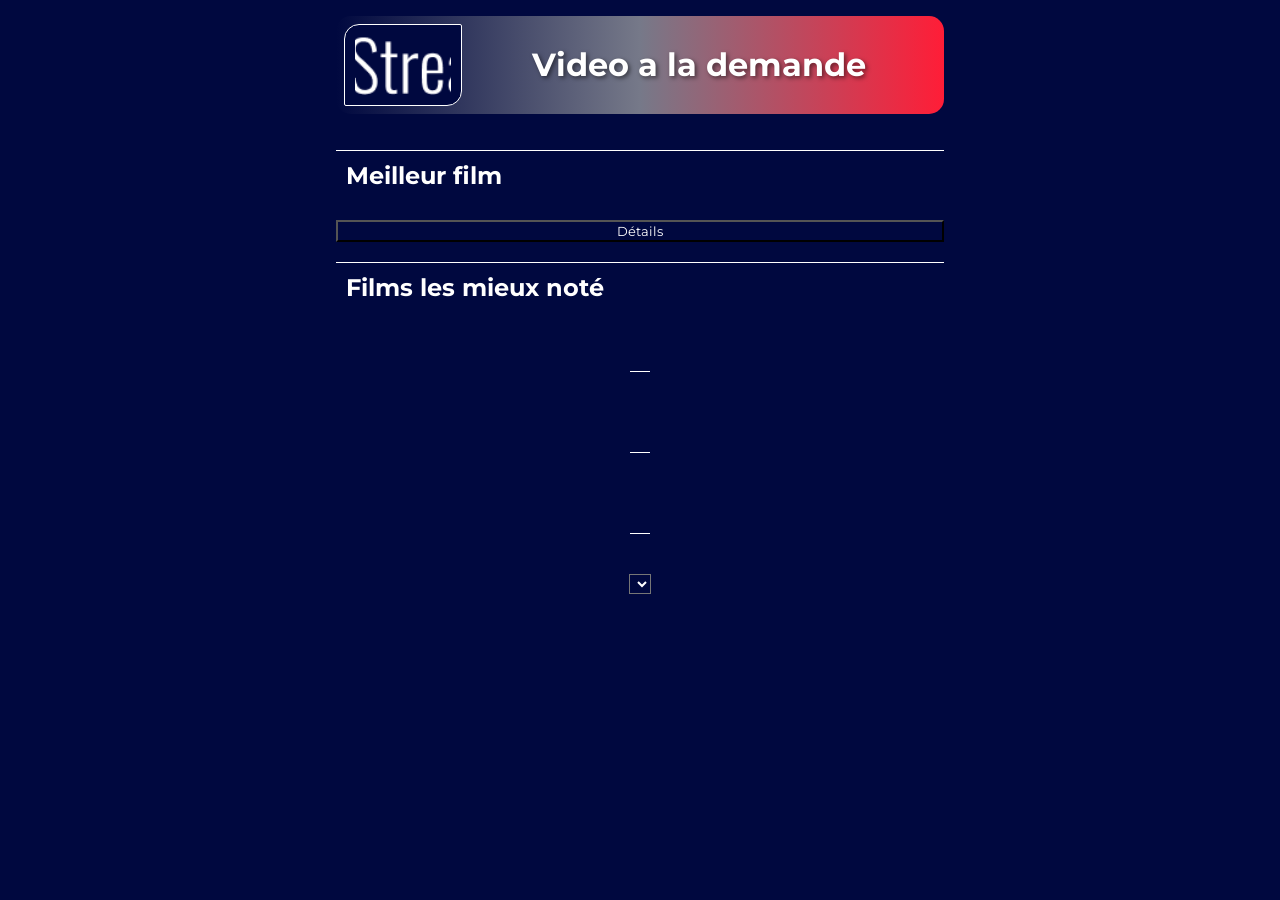
==== app/templates/home.html @ 07576e5f "08_10_2024_2:40 - Factorisation" ====
<!DOCTYPE html>
<html lang="en">

<head>
    <meta charset="UTF-8">
    <meta name="viewport" content="width=device-width, initial-scale=1.0">
    <title>JusteStreamIt</title>
    <link rel="stylesheet" type="text/css" href="../styles/style.css">
    <script type="module" src="../js/main.js"></script>

</head>

<body>
    <div class="container">
        <header>
            <img src="../imgs/image.png" alt="LOGO">
            <h1>Video a la demande</h1>
        </header>
        <main>
            <section class="column-best-movie-card">
                <h2>Meilleur film</h2>
                <div class="raw-best-movie-card">
                    <div class="raw-column-best-movie-card">
                    </div>
                </div>
                <button class="btn-details">Détails</button>
            </section>

            <section class="column-top-rated-movies-list">
                <h2>Films les mieux noté</h2>
                    <div class="raw-top-rated-movies-list"></div>
            </section>

            <section class="column-category">
                <h2 id="category-title"></h2>
                <div class="column-raw-list-movies-category1"></div>
            </section>

            <section class="column-category">
                <h2 id="category-title-2"></h2>
                <div class="column-raw-list-movies-category2"></div>
            </section>

            <section class="column-category">
                <h2 id="category-title-3"></h2>
                <div class="column-raw-list-movies-category3"></div>
                <select id="category-select"></select>
            </section>
        </main>
    </div>
</body>

</html>
---- app/styles/style.css ----
/* ##################################################### */
/*                        Home.html
/* ##################################################### */
@import url('https://fonts.googleapis.com/css2?family=Montserrat&display=swap');

* {
    background-color: #00083f;
    box-sizing: border-box;
    font-family: 'Montserrat', sans-serif;
    color: white;
}
/* ########################## body ########################## */
body {
    width: 50%;
    margin: 0 auto;
}

/* ########################## container ########################## */
.container {
	padding: 16px;
}
/* ########################## header ########################## */
header {
	display: flex;
	flex-direction: row;
	margin-bottom: 16px;
	padding: 8px;
	background: linear-gradient(to right, #00083f, #767989, #ff1d37);
    border-radius: 15px;
	color: white;
}
header img {
    width: 20%;
    border: 1px solid;
    padding: 10px;
    border-radius: 15px 2px;
    object-fit: cover;    
}
header h1 {
    text-shadow: 2px 2px 4px rgba(0, 0, 0, 0.5);
    text-align: center;
    display: flex;
    align-items: center;
    justify-content: center;
    width: 100%;
    background: none;
  }
/* ########################## main ########################## */
main {
    display: flex;
    flex-direction: column;
}
/* ########################## section ########################## */
section {
    margin-bottom: 20px;
}
section h2 {
    color: white;
    border-top: 1px solid white;
    padding: 10px;
}

/* ########################## best-movie-card ########################## */
.column-best-movie-card {
    display: flex;
    flex-direction: column;
    width: 100%;
    margin: 0 auto;
  }
  
    .raw-best-movie-card {
        display: flex;
        flex-direction: row;
        margin: 0 auto;
        width: 100%;
        align-items: center;
        }
    .raw-best-movie-card img {
        width: 25%;
        padding: 20px;
        background: none;
        border-radius: 25px;

        order: 1           
        }
        .raw-column-best-movie-card {
            display: flex;
            flex-direction: column;
            order: 2
        }
        .raw-column-best-movie-card h3 {
            font-style: italic;
            text-decoration: underline;
            text-underline-offset: 7px;
        }
        .raw-column-best-movie-card p {
            width: 50%;
        }

        .raw-column-best-movie-card button {
            width: 25%;
            height: 32px;
            border-radius: 5px;
            background: linear-gradient(to right, #00083f, #767989);
            color: white;
            border: none;
            cursor: pointer;
            transition: all 0.3s ease-in-out;
            box-shadow: 0 4px 6px rgba(0, 0, 0, 0.1);
        }
        .raw-column-best-movie-card button:hover {
            transform: scale(1.05);
            box-shadow: 0 8px 12px rgba(0, 0, 0, 0.2);
        }
/* ########################## top-rated-movies-list ########################## */        
.column-top-rated-movies-list {
    display: flex;
    flex-direction: column;
    width: 100%;
    }
    .raw-top-rated-movies-list {
        display: flex;
        flex-direction: row;
        flex-wrap: wrap;
        align-items: center;
        margin: 0 auto;
        width: 100%;
    }
        .details-item {
            display: flex;
            flex-direction: column;
            width: 33%;
            align-items: center;
        }
        .details-item h3 {
            width: 100%;
            font-style: italic;
            text-decoration: underline;
            text-underline-offset: 7px;
            text-align: center;
        }
        .details-item img {
            width: 60%;
        }
        .details-item button {
            width: 33%;
            height: 32px;
            margin-top: 10px;
            border-radius: 5px;
            background: linear-gradient(to right, #00083f, #767989);
            color: white;
            border: none;
            cursor: pointer;
            transition: all 0.1s ease-in-out;
            box-shadow: 0 4px 6px rgba(0, 0, 0, 0.1);
        }
        .details-item button:hover {
            transform: scale(1.15);
            box-shadow: 0 8px 12px rgba(0, 0, 0, 0.2);
        }
    
/* ########################## category ########################## */
.column-category {
    display: flex;
    flex-direction: column;
    align-items: center;
}

.column-raw-list-movies-category1 {
    display: flex;
    flex-direction: row;
    flex-wrap: wrap;
    width: 60%;
}

.column-raw-list-movies-category2 {
    display: flex;
    flex-direction: row;
    flex-wrap: wrap;
    width: 60%;
}

.column-raw-list-movies-category3 {
    display: flex;
    flex-direction: row;
    flex-wrap: wrap;
    width: 60%;
}
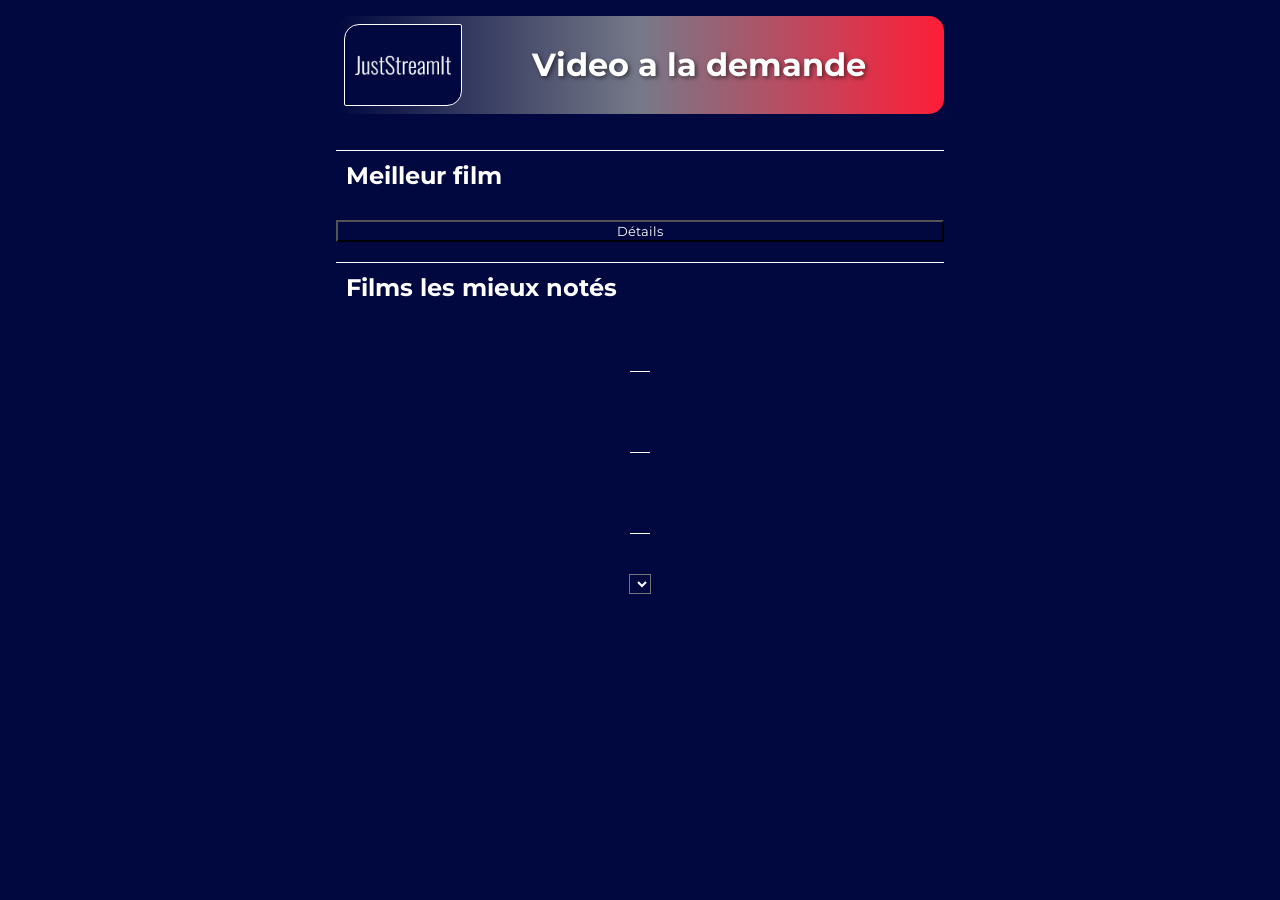
==== commit 8fbdd2f7: "10_10_2024_15:30 - CAT3_OK + COM" ====
--- a/app/templates/home.html
+++ b/app/templates/home.html
@@ -5,7 +5,7 @@
     <meta charset="UTF-8">
     <meta name="viewport" content="width=device-width, initial-scale=1.0">
     <title>JusteStreamIt</title>
-    <link rel="stylesheet" type="text/css" href="../styles/style.css">
+    <link rel="stylesheet" type="text/css" href="../css/style.css">
     <script type="module" src="../js/main.js"></script>
 
 </head>
@@ -13,7 +13,7 @@
 <body>
     <div class="container">
         <header>
-            <img src="../imgs/image.png" alt="LOGO">
+            <img src="../images/logo.png" alt="LOGO">
             <h1>Video a la demande</h1>
         </header>
         <main>
@@ -27,7 +27,7 @@
             </section>
 
             <section class="column-top-rated-movies-list">
-                <h2>Films les mieux noté</h2>
+                <h2>Films les mieux notés</h2>
                     <div class="raw-top-rated-movies-list"></div>
             </section>
 
--- a/app/css/style.css
+++ b/app/css/style.css
@@ -0,0 +1,194 @@
+/* ################################################################################################################# */
+/* ################################################## STYLE.CSS #################################################### */
+/* ################################################################################################################# */
+
+@import url('https://fonts.googleapis.com/css2?family=Montserrat&display=swap');
+
+* {
+    background-color: #00083f;
+    box-sizing: border-box;
+    font-family: 'Montserrat', sans-serif;
+    color: white;
+}
+
+/* BODY ############################################################################################################ */
+body {
+    width: 50%;
+    margin: 0 auto;
+}
+
+/* CONTAINER ####################################################################################################### */
+.container {
+	padding: 16px;
+}
+
+/* HEADER ########################################################################################################## */
+header {
+	display: flex;
+	flex-direction: row;
+	margin-bottom: 16px;
+	padding: 8px;
+	background: linear-gradient(to right, #00083f, #767989, #ff1d37);
+    border-radius: 15px;
+	color: white;
+}
+header img {
+    width: 20%;
+    border: 1px solid;
+    padding: 10px;
+    border-radius: 15px 2px;
+    object-fit: contain;    
+}
+header h1 {
+    text-shadow: 2px 2px 4px rgba(0, 0, 0, 0.5);
+    text-align: center;
+    display: flex;
+    align-items: center;
+    justify-content: center;
+    width: 100%;
+    background: none;
+  }
+
+/* MAIN ############################################################################################################ */
+main {
+    display: flex;
+    flex-direction: column;
+}
+
+/* SECTION ######################################################################################################### */
+section {
+    margin-bottom: 20px;
+}
+section h2 {
+    color: white;
+    border-top: 1px solid white;
+    padding: 10px;
+}
+
+/* MEILLEUR FILM ################################################################################################### */
+.column-best-movie-card {
+    display: flex;
+    flex-direction: column;
+    width: 100%;
+    margin: 0 auto;
+  }
+  
+    .raw-best-movie-card {
+        display: flex;
+        flex-direction: row;
+        margin: 0 auto;
+        width: 100%;
+        align-items: center;
+        }
+    .raw-best-movie-card img {
+        width: 25%;
+        padding: 20px;
+        background: none;
+        border-radius: 25px;
+
+        order: 1           
+        }
+        .raw-column-best-movie-card {
+            display: flex;
+            flex-direction: column;
+            order: 2
+        }
+        .raw-column-best-movie-card h3 {
+            font-style: italic;
+            text-decoration: underline;
+            text-underline-offset: 7px;
+        }
+        .raw-column-best-movie-card p {
+            width: 50%;
+        }
+
+        .raw-column-best-movie-card button {
+            width: 25%;
+            height: 32px;
+            border-radius: 5px;
+            background: linear-gradient(to right, #00083f, #767989);
+            color: white;
+            border: none;
+            cursor: pointer;
+            transition: all 0.3s ease-in-out;
+            box-shadow: 0 4px 6px rgba(0, 0, 0, 0.1);
+        }
+        .raw-column-best-movie-card button:hover {
+            transform: scale(1.05);
+            box-shadow: 0 8px 12px rgba(0, 0, 0, 0.2);
+        }
+
+/* MEILLEURS FILMS ################################################################################################### */      
+.column-top-rated-movies-list {
+    display: flex;
+    flex-direction: column;
+    width: 100%;
+    }
+    .raw-top-rated-movies-list {
+        display: flex;
+        flex-direction: row;
+        flex-wrap: wrap;
+        align-items: center;
+        margin: 0 auto;
+        width: 100%;
+    }
+        .details-item {
+            display: flex;
+            flex-direction: column;
+            width: 33%;
+            align-items: center;
+        }
+        .details-item h3 {
+            width: 100%;
+            font-style: italic;
+            text-decoration: underline;
+            text-underline-offset: 7px;
+            text-align: center;
+        }
+        .details-item img {
+            width: 60%;
+        }
+        .details-item button {
+            width: 33%;
+            height: 32px;
+            margin-top: 10px;
+            border-radius: 5px;
+            background: linear-gradient(to right, #00083f, #767989);
+            color: white;
+            border: none;
+            cursor: pointer;
+            transition: all 0.1s ease-in-out;
+            box-shadow: 0 4px 6px rgba(0, 0, 0, 0.1);
+        }
+        .details-item button:hover {
+            transform: scale(1.15);
+            box-shadow: 0 8px 12px rgba(0, 0, 0, 0.2);
+        }
+    
+/* CATEGORIES ###################################################################################################### */
+.column-category {
+    display: flex;
+    flex-direction: column;
+    align-items: center;
+}
+
+.column-raw-list-movies-category1 {
+    display: flex;
+    flex-direction: row;
+    flex-wrap: wrap;
+    width: 60%;
+}
+
+.column-raw-list-movies-category2 {
+    display: flex;
+    flex-direction: row;
+    flex-wrap: wrap;
+    width: 60%;
+}
+
+.column-raw-list-movies-category3 {
+    display: flex;
+    flex-direction: row;
+    flex-wrap: wrap;
+    width: 60%;
+}
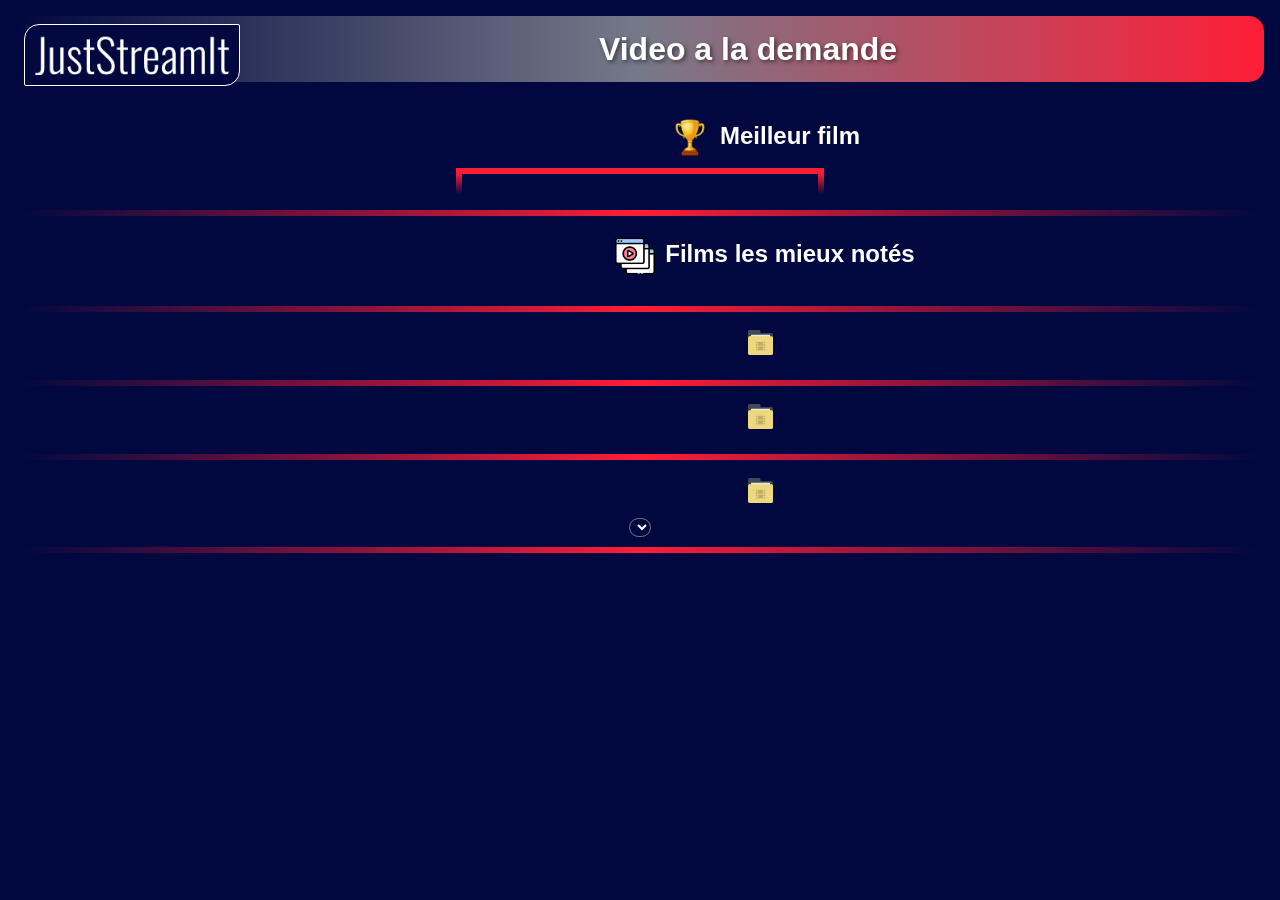
==== commit 3838165b: "16_10_2024_17:00 - NewRepo" ====
--- a/app/templates/home.html
+++ b/app/templates/home.html
@@ -1,53 +1,57 @@
 <!DOCTYPE html>
-<html lang="en">
+<html lang="fr">
 
 <head>
     <meta charset="UTF-8">
     <meta name="viewport" content="width=device-width, initial-scale=1.0">
     <title>JusteStreamIt</title>
-    <link rel="stylesheet" type="text/css" href="../css/style.css">
-    <script type="module" src="../js/main.js"></script>
-
+    <link rel="stylesheet" type="text/css" href="../css/small.css">
+    <link rel="stylesheet" type="text/css" href="../css/medium.css">
+    <link rel="stylesheet" type="text/css" href="../css/large.css">
 </head>
 
 <body>
     <div class="container">
         <header>
-            <img src="../images/logo.png" alt="LOGO">
+            <a href="http://127.0.0.1:5500/app/templates/home.html"><img src="../images/logo.png" alt="LOGO"></a>
             <h1>Video a la demande</h1>
         </header>
         <main>
-            <section class="column-best-movie-card">
+            <section class="best-movie">
                 <h2>Meilleur film</h2>
-                <div class="raw-best-movie-card">
-                    <div class="raw-column-best-movie-card">
-                    </div>
+                <div class="best-movie__card">
+                    <div class="best-movie__details"></div>
                 </div>
-                <button class="btn-details">Détails</button>
             </section>
 
-            <section class="column-top-rated-movies-list">
+            <section class="best-movies">
                 <h2>Films les mieux notés</h2>
-                    <div class="raw-top-rated-movies-list"></div>
+                    <div class="best-movies__cards"></div>
+                    <button class="btn-show-more" id="showMoreBtn">Voir plus</button>
             </section>
 
-            <section class="column-category">
-                <h2 id="category-title"></h2>
-                <div class="column-raw-list-movies-category1"></div>
+            <section class="category">
+                <h2 id="category1__title"></h2>
+                <div class="category1__cards"></div>
+                <button class="btn-show-more" id="showMoreBtn2">Voir plus</button>
             </section>
 
-            <section class="column-category">
-                <h2 id="category-title-2"></h2>
-                <div class="column-raw-list-movies-category2"></div>
+            <section class="category">
+                <h2 id="category2__title"></h2>
+                <div class="category2__cards"></div>
+                <button class="btn-show-more" id="showMoreBtn3">Voir plus</button>
             </section>
 
-            <section class="column-category">
-                <h2 id="category-title-3"></h2>
-                <div class="column-raw-list-movies-category3"></div>
+            <section class="category">
+                <h2 id="category3__title"></h2>
+                <div class="category3__cards"></div>
+                <button class="btn-show-more" id="showMoreBtn4">Voir plus</button>
                 <select id="category-select"></select>
+
             </section>
         </main>
     </div>
+    <script type="module" src="../js/main.js"></script>
 </body>
 
 </html>
--- a/app/css/small.css
+++ b/app/css/small.css
@@ -0,0 +1,371 @@
+/* ################################################################################################################# */
+/* ################################################## SMALL.CSS #################################################### */
+/* ################################################################################################################# */
+
+/* MOBIL-FIRST */
+* {
+    background-color: #00083f;
+    box-sizing: border-box;
+    font-family: 'Montserrat', sans-serif;
+    color: white;
+    margin: 0;
+    padding: 0;
+}
+
+/* BODY ############################################################################################################ */
+body {
+    width: 100%;
+    margin: 0 auto;
+}
+
+/* CONTAINER ####################################################################################################### */
+.container {
+    padding: 16px;
+}
+
+/* HEADER ########################################################################################################## */
+header {
+    display: flex;
+    flex-direction: row;
+    margin-bottom: 16px;
+    padding: 8px;
+    background: linear-gradient(to right, #00083f, #767989, #ff1d37);
+    border-radius: 15px;
+    color: white;
+}
+header a {
+    background: None;
+    max-height: 50px;
+}
+
+header img {
+    width: 100%;
+    border: 1px solid;
+    padding: 10px;
+    border-radius: 15px 2px;
+    object-fit: contain;    
+}
+
+header h1 {
+    text-shadow: 2px 2px 4px rgba(0, 0, 0, 0.5);
+    text-align: center;
+    display: flex;
+    align-items: center;
+    justify-content: center;
+    width: 100%;
+    background: none;
+}
+
+/* MAIN ############################################################################################################ */
+main {
+    display: flex;
+    flex-direction: column;
+}
+
+/* SECTION ######################################################################################################### */
+h2 {
+    padding: 10px;
+}
+
+section {
+    border-bottom: 6px solid;
+    border-image-source: linear-gradient(to right, #00083f, #ff1d37, #00083f);
+    border-image-slice: 1;
+}
+
+select {
+    border-radius: 15px;
+}
+/* MEILLEUR FILM ################################################################################################### */
+.best-movie {
+    display: flex;
+    flex-direction: column;
+    align-items: center;
+    width: 100%;
+    margin: 0 auto;
+    padding: 10px;
+    }
+    .best-movie h2::before {
+        content: "";
+        display: inline-block;
+        width: 40px;
+        height: 40px;
+        background-image: url('/app/images/best_movie.png');
+        background-size: cover;
+        margin-right: 10px;
+        vertical-align: middle;
+        color: wheat;
+        }
+    .best-movie__card {
+        display: flex;
+        flex-direction: column;
+        margin: 0 auto;
+        width: 100%;
+        align-items: center;
+        padding: 5px;
+        border: 6px solid;
+        border-image: linear-gradient(to bottom, #ff1d37, #00083f) 1;
+        }
+
+        .best-movie__card img {
+            width: 100%;
+            background: none;
+            order: 1;
+            transition: all 0.3s ease-in-out;
+            aspect-ratio: 1/1;
+            filter: contrast(1.1);
+            padding: 5px;
+            }
+            .best-movie__details {
+                display: flex;
+                flex-direction: column;
+                order: 2;
+                align-items: center;
+                padding: 5px;
+                }
+            .best-movie__details h3 {
+                font-style: italic;
+                text-decoration: underline;
+                text-underline-offset: 7px;
+                margin-bottom: 25px;
+                }
+            .best-movie__details p {
+                width: 100%;
+                margin-bottom: 25px;
+                text-align: center;
+}
+
+
+/* MEILLEURS FILMS ################################################################################################# */      
+.best-movies {
+    display: flex;
+    flex-direction: column;
+    align-items: center;
+    width: 100%;
+    margin: 0 auto;
+    padding: 10px;
+    }
+    .best-movies h2::before {
+        content: "";
+        display: inline-block;
+        width: 40px;
+        height: 40px;
+        background-image: url('/app/images/best_movies.png');
+        background-size: cover;
+        margin-right: 10px;
+        vertical-align: middle;
+        color: wheat;
+        }
+
+    .best-movies__cards {
+        display: flex;
+        flex-direction: row;
+        flex-wrap: wrap;
+        width: 100%;
+        margin: 0 auto;
+        padding: 5px;
+        }
+
+        .best-movies__card {
+            display: flex;
+            flex-direction: column;
+            align-items: center;
+            width: 100%;
+            padding: 5px;
+            position: relative; /* Pour positionner la ligne et le bouton */
+        }
+        .best-movies__card.hidden {
+            display: none
+        }
+        .best-movies__card h3 {
+            position: absolute;
+            top: 15%;
+            width: 100%;
+            background: None;
+            overflow: hidden;
+            text-overflow: ellipsis;
+            white-space: nowrap;
+            text-decoration: underline;
+            text-underline-offset: 7px;
+            padding: 15px;
+            z-index: 1000;
+        }        
+        .best-movies__card img {
+            width: 100%;
+            aspect-ratio: 1/1;
+            filter: contrast(1.1);
+        }
+        
+        .best-movies__card::after {
+            content: '';
+            position: absolute;
+            top: 15%; /* Place la ligne au milieu verticalement */
+            width: 97.7%;
+            height: 35%; /* Épaisseur de la ligne */
+            background-color: rgba(0, 0, 0, 0.5); /* Couleur semi-transparente pour la ligne */
+        }
+        
+
+/* CATEGORIES ###################################################################################################### */
+.category {
+    display: flex;
+    flex-direction: column;
+    align-items: center;
+    width: 100%;
+    margin: 0 auto;
+    padding: 10px;
+}
+.category h2::before {
+    content: "";
+    display: inline-block;
+    width: 25px;
+    height: 25px;
+    background-image: url('/app/images/category.png');
+    background-size: cover;
+    margin-right: 10px;
+    vertical-align: middle;
+    color: wheat;
+    }
+
+#category1__title,
+#category2__title,
+#category3__title {
+    padding: 5px;
+}
+
+.category1__cards,
+.category2__cards,
+.category3__cards {
+    display: flex;
+    flex-direction: row;
+    flex-wrap: wrap;
+    width: 100%;
+    margin: 0 auto;
+    padding: 5px;
+}
+
+.category__card {
+    display: flex;
+    flex-direction: column;
+    align-items: center;
+    width: 100%;
+    padding: 5px;
+    position: relative; /* Pour positionner la ligne et le bouton */
+}
+
+.category__card.hidden {
+    display: none
+}
+
+.category__card h3 {
+    position: absolute;
+    top: 15%;
+    width: 100%;
+    background: none;
+    overflow: hidden;
+    text-overflow: ellipsis;
+    white-space: nowrap;
+    text-decoration: underline;
+    text-underline-offset: 7px;
+    padding: 15px;
+    z-index: 1000;
+}
+.category__card img {
+    width: 100%;
+    aspect-ratio: 1/1;
+    filter: contrast(1.1);
+}
+
+.category__card::after {
+    content: '';
+    position: absolute;
+    top: 15%; /* Place la ligne au milieu verticalement */
+    width: 97.7%;
+    height: 35%; /* Épaisseur de la ligne */
+    background-color: rgba(0, 0, 0, 0.5); /* Couleur semi-transparente pour la ligne */
+}
+
+/* BOUTON DE DETAILS ########################################################################################## */
+.btn-details {
+    position: relative;
+    bottom: 55%;
+    left: 30%;
+    width: 33%;
+    height: 32px;
+    border-radius: 5px;
+    background: linear-gradient(to right, #00083f, #767989);
+    color: white;
+    border: none;
+    cursor: pointer;
+    transition: all 0.3s ease-in-out;
+    box-shadow: 0 4px 6px rgba(0, 0, 0, 0.1);
+    z-index: 1000;
+    opacity: 0.7;
+}
+
+/* DETAILS DES FILMS ############################################################################################# */
+.btn-details:hover {
+    transform: scale(1.05);
+    box-shadow: 0 8px 12px rgba(0, 0, 0, 0.2);
+}
+
+.details {
+    display: flex;
+    flex-direction: column;
+    position: absolute;
+    padding: 20px;
+    border: 1px solid #ddd;
+    border-radius: 10px;
+    box-shadow: 0 0 10px rgba(0, 0, 0, 0.2);
+    width: 100%;
+    z-index: 2000;
+}
+
+.details .title-container {
+    display: flex;
+    flex-direction: row;
+    justify-content: space-between;
+    align-items: center;
+}
+
+.details .title-container .close {
+    font-size: 28px;
+}
+
+.details .title-container .close:hover {
+    font-size: 32px;
+    cursor: pointer;
+}
+
+.details h4 {
+    font-weight: bold;
+    margin-bottom: 10px;
+}
+
+.details p {
+    margin-bottom: 10px;
+}
+
+.details img {
+    width: 80%;
+    object-fit: contain;
+    border-radius: 10px;
+    aspect-ratio: 1/1;
+    filter: contrast(1.1);
+}
+
+.btn-show-more {
+    width: 33%;
+    height: 32px;
+    border-radius: 5px;
+    margin: 0 auto;
+    background: linear-gradient(to right, #00083f, #767989);
+    color: white;
+    border: none;
+    cursor: pointer;
+    transition: all 0.3s ease-in-out;
+    box-shadow: 0 4px 6px rgba(0, 0, 0, 0.1);
+    z-index: 1000;
+    opacity: 0.7;
+    margin-bottom: 25px;
+}
--- a/app/css/medium.css
+++ b/app/css/medium.css
@@ -0,0 +1,29 @@
+/* ################################################################################################################# */
+/* ################################################## MEDIUM.CSS #################################################### */
+/* ################################################################################################################# */
+    
+/* TABLET_LAPTOT */
+@media(min-width: 768px) {
+
+/* TABLET_LAPTOP */
+    /* MEILLEUR FILM */
+    .best-movie__details .details {
+        width: 50%;
+    }
+    /* MEILLEUR FILMS */
+    .best-movies__card {
+        width: 50%;
+    }
+    .best-movies__card:nth-child(3),
+    .best-movies__card:nth-child(4) {
+        display: flex;
+    }
+    /* CATEGORY */
+    .category__card {
+        width: 50%;
+    }
+    .category__card:nth-child(3),
+    .category__card:nth-child(4) {
+        display: flex;
+    }
+}
--- a/app/css/large.css
+++ b/app/css/large.css
@@ -0,0 +1,53 @@
+/* ################################################################################################################# */
+/* ################################################## LARGE.CSS #################################################### */
+/* ################################################################################################################# */
+    
+/* DESKTOP */
+@media(min-width: 1280px) {
+    /* TABLET_LAPTOP */
+    h2 {
+        margin-left: 250px;
+    }
+        /* MEILLEUR FILM */
+        .best-movie__card{
+            width: 30%;
+        }
+        .best-movie__card img {
+            aspect-ratio: 1/1;   
+        }
+        .best-movie__details .details {
+            width: 50%;
+        }
+
+        /* MEILLEUR FILMS */
+        .best-movies__cards {
+            width: 50%;
+        }
+        .best-movies__card {
+            width: 30%;
+        }
+        .best-movies__card img {
+            width: 100%;
+
+        }
+        .best-movies__card.hidden {
+            display: flex;
+        }
+        /* CATEGORY */
+        .category1__cards,
+        .category2__cards,
+        .category3__cards {
+            width: 50%;
+        }
+        .category__card {
+            width: 30%;
+        }
+        .category__card.hidden {
+            display: flex;
+        }
+
+        .btn-show-more {
+            display: none;
+        }
+    }
+    
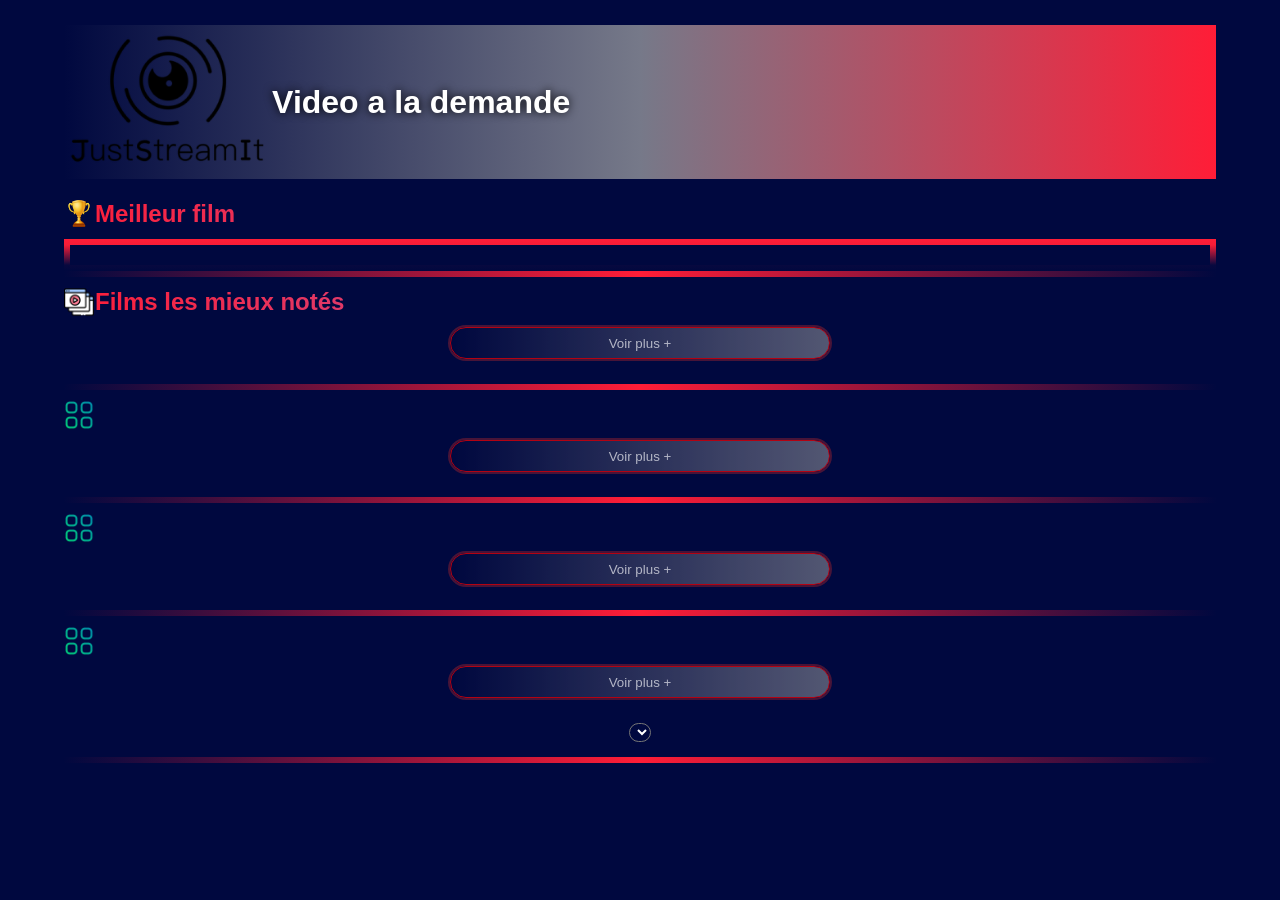
==== commit 1e33de34: "18_10_2024_01:00 - MQuery CSS" ====
--- a/app/templates/home.html
+++ b/app/templates/home.html
@@ -5,9 +5,11 @@
     <meta charset="UTF-8">
     <meta name="viewport" content="width=device-width, initial-scale=1.0">
     <title>JusteStreamIt</title>
-    <link rel="stylesheet" type="text/css" href="../css/small.css">
-    <link rel="stylesheet" type="text/css" href="../css/medium.css">
-    <link rel="stylesheet" type="text/css" href="../css/large.css">
+    <link rel="stylesheet" type="text/css" href="../css/phone.css">
+    <link rel="stylesheet" type="text/css" href="../css/tablet.css">
+    <link rel="stylesheet" type="text/css" href="../css/desktop.css">
+    <link rel="stylesheet" type="text/css" href="../css/laptop.css">
+    <link rel="stylesheet" type="text/css" href="../css/extra_large.css">
 </head>
 
 <body>
@@ -26,26 +28,26 @@
 
             <section class="best-movies">
                 <h2>Films les mieux notés</h2>
-                    <div class="best-movies__cards"></div>
-                    <button class="btn-show-more" id="showMoreBtn">Voir plus</button>
+                <div class="best-movies__cards"></div>
+                <button class="btn-show-more" id="showMoreBtn">Voir plus +</button>
             </section>
 
             <section class="category">
                 <h2 id="category1__title"></h2>
                 <div class="category1__cards"></div>
-                <button class="btn-show-more" id="showMoreBtn2">Voir plus</button>
+                <button class="btn-show-more" id="showMoreBtn2">Voir plus +</button>
             </section>
 
             <section class="category">
                 <h2 id="category2__title"></h2>
                 <div class="category2__cards"></div>
-                <button class="btn-show-more" id="showMoreBtn3">Voir plus</button>
+                <button class="btn-show-more" id="showMoreBtn3">Voir plus +</button>
             </section>
 
             <section class="category">
                 <h2 id="category3__title"></h2>
                 <div class="category3__cards"></div>
-                <button class="btn-show-more" id="showMoreBtn4">Voir plus</button>
+                <button class="btn-show-more" id="showMoreBtn4">Voir plus +</button>
                 <select id="category-select"></select>
 
             </section>
--- a/app/css/phone.css
+++ b/app/css/phone.css
@@ -0,0 +1,353 @@
+/* ################################################################################################################# */
+/* ################################################## SMALL.CSS #################################################### */
+/* ################################################################################################################# */
+
+/* MOBIL-FIRST */
+* {
+    background-color: #00083f;
+    box-sizing: border-box;
+    font-family: "Montserrat", sans-serif;
+    color: white;
+    margin: 0;
+  }
+  
+  /* BODY ############################################################################################################ */
+  body {
+    width: 100%;
+    margin: 0 auto;
+  }
+  
+  /* CONTAINER ####################################################################################################### */
+  .container {
+    width: 70%;
+    margin: 0 auto;
+  }
+  
+  /* HEADER ########################################################################################################## */
+  header {
+    display: flex;
+    flex-direction: row;
+    justify-content: space-around;
+    align-items: center;
+    width: 100%;
+    margin: 0 auto;
+    margin-top: 25px;
+    margin-bottom: 10px;
+    background: linear-gradient(to right, #00083f, #767989, #ff1d37);
+    color: white;
+  }
+  header a {
+    background: None;
+    display: flex;
+    justify-content: center;
+  }
+  header img {
+    width: 100%;
+    background: none;
+    object-fit: contain;
+  }
+  header h1 {
+    display: none;
+    width: 100%;
+  }
+  
+  /* MAIN ############################################################################################################ */
+  main {
+    display: flex;
+    flex-direction: column;
+  }
+  
+  /* SECTION ######################################################################################################### */
+  h2 {
+    display: flex;
+    justify-content: center;
+    align-items: center;
+    position: relative;
+    z-index: 1;
+    width: 100%;
+    text-align: center;
+    background: linear-gradient(to right, #ff1d37, #7f90ff);
+    background-clip: border-box;
+    -webkit-background-clip: text;
+    -webkit-text-fill-color: transparent;
+    padding: 10px;
+  }
+  h3 {
+    padding: 5px;
+    position: absolute;
+    top: 15%;
+    width: 100%;
+    background: None;
+    overflow: hidden;
+    z-index: 1000;
+  }
+  
+  section {
+    border-bottom: 6px solid;
+    border-image-source: linear-gradient(to right, #00083f, #ff1d37, #00083f);
+    border-image-slice: 1;
+  }
+  
+  select {
+    border-radius: 15px;
+    margin-bottom: 15px;
+  }
+  /* MEILLEUR FILM ################################################################################################### */
+  .best-movie {
+    display: flex;
+    flex-direction: column;
+    align-items: center;
+    width: 100%;
+    margin: 0 auto;
+  }
+  .best-movie h2::before {
+    content: "";
+    display: inline-block;
+    width: 30px;
+    height: 30px;
+    background-image: url("/app/images/best_movie.png");
+    background-size: cover;
+    color: wheat;
+    margin-right: 1px;
+  }
+  .best-movie__card {
+    padding: 10px ;
+    display: flex;
+    flex-direction: column;
+    margin: 0 auto;
+    width: 100%;
+    align-items: center;
+    border: 6px solid;
+    border-image: linear-gradient(to bottom, #ff1d37, #00083f) 1;
+  }
+  
+  .best-movie__card img {
+    width: 100%;
+    background: none;
+    order: 1;
+    transition: all 0.3s ease-in-out;
+    aspect-ratio: 1/1;
+    filter: contrast(1.1);
+    padding-bottom: 25px;
+  }
+  .best-movie__details {
+    display: flex;
+    flex-direction: column;
+    order: 2;
+  }
+  .best-movie__card .best-movie__details h2::before {
+    display: none;
+  }
+  .best-movie__details h2 {
+    display: flex;
+    justify-content: flex-start;
+  }
+
+  .best-movie__details p {
+    width: 100%;
+    margin-bottom: 25px;
+    padding: 10px;
+  }
+  .best-movie__details button {
+    position: inherit;
+    margin: 0 auto;
+  }
+  
+  /* MEILLEURS FILMS ################################################################################################# */
+  .best-movies {
+    display: flex;
+    flex-direction: column;
+    align-items: center;
+    width: 100%;
+    margin: 0 auto;
+  }
+  .best-movies h2::before {
+    content: "";
+    display: inline-block;
+    width: 30px;
+    height: 30px;
+    background-image: url("/app/images/best_movies.png");
+    background-size: cover;
+    color: white;
+    margin-right: 1px;
+  }
+  
+  .best-movies__cards {
+    display: flex;
+    flex-direction: row;
+    flex-wrap: wrap;
+    justify-content: center;
+    width: 100%;
+    margin: 0 auto;
+  }
+  
+  .best-movies__card {
+    display: flex;
+    flex-direction: column;
+    align-items: center;
+    width: 100%;
+    position: relative; /* Pour positionner la ligne et le bouton */
+  }
+  .best-movies__card.hidden {
+    display: none;
+  }
+  .best-movies__card img {
+    width: 100%;
+    aspect-ratio: 1/1;
+    filter: contrast(1.1);
+    padding-bottom: 30px;
+    background: none;
+    border: 1px solid;
+    border-image: linear-gradient(to bottom, #ff1d37, #00083f) 1;
+  }
+  
+  .best-movies__card::after {
+    content: "";
+    position: absolute;
+    top: 12%; /* Place la ligne au milieu verticalement */
+    width: 100%;
+    height: 40%; /* Épaisseur de la ligne */
+    background-color: rgba(0, 0, 0, 0.5); /* Couleur semi-transparente pour la ligne */
+
+  }
+  
+  /* CATEGORIES ###################################################################################################### */
+  .category {
+    display: flex;
+    flex-direction: column;
+    align-items: center;
+    width: 100%;
+    margin: 0 auto;
+  }
+  .category h2::before {
+    content: "";
+    display: inline-block;
+    width: 30px;
+    height: 30px;
+    background-image: url("/app/images/category.png");
+    background-size: cover;
+    color: white;
+    margin-right: 1px;
+  }
+  
+  .category1__cards,
+  .category2__cards,
+  .category3__cards {
+    display: flex;
+    flex-direction: row;
+    flex-wrap: wrap;
+    justify-content: center;
+    width: 100%;
+    margin: 0 auto;
+  }
+  
+  .category__card {
+    display: flex;
+    flex-direction: column;
+    align-items: center;
+    width: 100%;
+    position: relative; /* Pour positionner la ligne et le bouton */
+  }
+  
+  .category__card.hidden {
+    display: none;
+  }
+  .category__card img {
+    width: 100%;
+    aspect-ratio: 1/1;
+    filter: contrast(1.1);
+    padding-bottom: 30px;
+    background: none;
+    border: 1px solid;
+    border-image: linear-gradient(to bottom, #ff1d37, #00083f) 1;
+  }
+  
+  .category__card::after {
+    content: "";
+    position: absolute;
+    top: 12%; /* Place la ligne au milieu verticalement */
+    width: 100%;
+    height: 40%; /* Épaisseur de la ligne */
+    background-color: rgba(0, 0, 0, 0.5); /* Couleur semi-transparente pour la ligne */
+  }
+  
+  /* BOUTON DE DETAILS ########################################################################################## */
+  .btn-details {
+    position: absolute;
+    bottom: 52%;
+    left: 60%;
+    width: 33%;
+    height: 32px;
+    border-radius: 25px;
+    background: linear-gradient(to right, #00083f, #767989);
+    color: white;
+    border: none;
+    border: 1px solid red;
+    box-shadow: 0px 0px 0px 2px rgb(204 45 45 / 50%);
+    z-index: 1000;
+    opacity: 0.7;
+  }
+  .btn-details:hover {
+    transform: scale(1.05);
+    box-shadow: 0 8px 12px rgba(0, 0, 0, 0.2);
+  }
+  
+  
+  /* DETAILS DES FILMS ############################################################################################# */
+  .details {
+    display: flex;
+    flex-direction: column;
+    position: absolute;
+    border: 1px solid #ddd;
+    border-radius: 10px;
+    box-shadow: 0 0 10px rgba(0, 0, 0, 0.2);
+    width: 100%;
+    z-index: 2000;
+  }
+  
+  .details .title-container {
+    display: flex;
+    flex-direction: row;
+    justify-content: space-between;
+    align-items: center;
+  }
+  
+  .details .title-container .close {
+    font-size: 28px;
+  }
+  
+  .details .title-container .close:hover {
+    font-size: 32px;
+    cursor: pointer;
+  }
+  
+  .details h4 {
+    font-weight: bold;
+    margin-bottom: 10px;
+  }
+  
+  .details p {
+    margin-bottom: 10px;
+  }
+  
+  .details img {
+    width: 80%;
+    object-fit: contain;
+    border-radius: 10px;
+    aspect-ratio: 1/1;
+    filter: contrast(1.1);
+  }
+  
+  .btn-show-more {
+    width: 33%;
+    height: 32px;
+    border-radius: 25px;
+    margin: 0 auto;
+    background: linear-gradient(to right, #00083f, #767989);
+    color: white;
+    border: 1px solid red;
+    box-shadow: 0px 0px 0px 2px rgb(204 45 45 / 50%);
+    z-index: 1000;
+    opacity: 0.7;
+    margin-bottom: 25px;
+  }
--- a/app/css/tablet.css
+++ b/app/css/tablet.css
@@ -0,0 +1,99 @@
+/* ################################################################################################################# */
+/* ################################################## MEDIUM.CSS #################################################### */
+/* ################################################################################################################# */
+    
+/* TABLET */
+@media(min-width: 768px) {
+.container {
+    width: 65%;
+}
+h2 {
+    display: flex;
+    justify-content: flex-start;
+    padding-left: inherit;
+}
+h3 {
+    padding-left: 15px;
+    padding-right: 15px;
+}
+    /* HEADER */
+    header h1{
+        display: flex;
+        background: none;
+        text-shadow: 0 0 10px black;
+        justify-content: flex-start;
+        
+    }
+    /* MEILLEUR FILM */
+    .best-movie__card {
+        display: flex;
+        flex-direction: row;
+    }
+    .best-movie__card img {
+        aspect-ratio: inherit;
+    }
+    .best-movie__details h2 {
+        padding-left: 10px;
+    }
+    .best-movie__details .details {
+        width: 50%;
+    }
+    /* MEILLEUR FILMS */
+    .best-movies__card {
+        width: 50%;
+    }
+    .best-movies__card::after {
+        width: 93%;
+    }
+    .best-movies__card:nth-child(1),
+    .best-movies__card:nth-child(3) {
+        display: flex;
+        padding-right: 18px
+    }
+    .best-movies__card:nth-child(2),
+    .best-movies__card:nth-child(4) {
+        display: flex;
+        padding-left: 18px;
+    }
+    .best-movies__card:nth-child(5) {
+        padding-right: 18px;
+    }
+    .best-movies__card:nth-child(6) {
+        padding-left: 18px;
+    }
+    .best-movies__card:nth-child(1) button,
+    .best-movies__card:nth-child(3) button,
+    .best-movies__card:nth-child(5) button {
+
+        left: 53%;
+    }
+
+    /* CATEGORY */
+    .category__card {
+        width: 50%;
+    }
+    .category__card::after {
+        width: 93%;
+    }
+    .category__card:nth-child(1),
+    .category__card:nth-child(3) {
+        display: flex;
+        padding-right: 18px;
+    }
+    .category__card:nth-child(2),
+    .category__card:nth-child(4) {
+        display: flex;
+        padding-left: 18px;
+    }
+    .category__card:nth-child(5) {
+        padding-right: 18px;
+    }
+    .category__card:nth-child(6) {
+        padding-left: 18px;
+    }
+    .category__card:nth-child(1) button,
+    .category__card:nth-child(3) button,
+    .category__card:nth-child(5) button {
+        left: 53%;
+    }
+}
--- a/app/css/desktop.css
+++ b/app/css/desktop.css
@@ -0,0 +1,128 @@
+/* ################################################################################################################# */
+/* ################################################## LARGE.CSS #################################################### */
+/* ################################################################################################################# */
+    
+/* DESKTOP */
+@media(min-width: 1280px) {
+/* DESKTOP */
+.container {
+    width: 90%;
+}
+.best-movies__card h3:nth-child() {
+    padding-left: 100px;
+}
+    /* MEILLEUR FILM */
+    .best-movie__card {
+        display: flex;
+        flex-direction: row;
+        width: 100%;
+    }
+    .best-movie__card h2 {
+        padding-left: 10px;
+    }
+    .best-movie__card img {
+        aspect-ratio: inherit;
+        width: 30%
+    }
+    .best-movie__details .details {
+        width: 50%;
+    }
+    /* MEILLEUR FILMS */
+    .best-movies__card {
+        width: 33.33%;
+    }
+    .best-movies__card img {
+        height: 350px;
+    }
+    .best-movies__card.hidden {
+        display: flex;
+    }
+    .best-movies__card::after {
+        width: 95%;
+    }
+    .best-movies__card:nth-child(2) h3,
+    .best-movies__card:nth-child(5) h3 {
+        padding-left: 23px;
+    }
+    .best-movies__card:nth-child(2) {
+        padding-right: 18px;
+    }
+    .best-movies__card:nth-child(2)::after {
+        width: 90.4%;
+    }
+    .best-movies__card:nth-child(3) {
+        padding-left: 18px;
+        padding-right: inherit;
+    }
+    .best-movies__card:nth-child(4) {
+        padding-left: inherit;
+        padding-right: 18px;
+    }
+    .best-movies__card:nth-child(5) {
+        padding-left: 18px;
+    }
+    .best-movies__card:nth-child(5)::after {
+        width: 90.4%;
+    }
+    .best-movies__card:nth-child(1) button, 
+    .best-movies__card:nth-child(5) button {
+        left: 60%
+    }
+    .best-movies__card:nth-child(3) button,
+    .best-movies__card:nth-child(6) button {
+        left: 65%
+    }
+
+    /* CATEGORY */
+
+    .category__card {
+        width: 33.33%;
+    }
+    .category__card img {
+        height: 350px;
+        }
+    .category__card.hidden {
+        display: flex;
+    }
+    .category__card::after {
+        width: 95%;
+        }
+    .category__card:nth-child(2) h3,
+    .category__card:nth-child(5) h3 {
+        padding-left: 23px;
+    }
+    .category__card:nth-child(2) {
+        padding-right: 18px;
+    }
+    .category__card:nth-child(2)::after {
+        width: 90.4%;
+    }
+    .category__card:nth-child(3) {
+        padding-left: 18px;
+        padding-right: inherit;
+    }
+    .category__card:nth-child(4) {
+        padding-left: inherit;
+        padding-right: 18px;
+    }
+    .category__card:nth-child(5) {
+        padding-left: 18px;
+    }
+    .category__card:nth-child(5)::after {
+        width: 90.4%;
+    }
+    .category__card:nth-child(1) button, 
+    .category__card:nth-child(5) button {
+        left: 59%
+    }
+    .category__card:nth-child(3) button,
+    .category__card:nth-child(6) button {
+        left: 64%
+    }
+
+    /* BTN */
+    .btn-show-more {
+        display: none;
+    }
+}
+    
--- a/app/css/laptop.css
+++ b/app/css/laptop.css
@@ -0,0 +1,129 @@
+/* ################################################################################################################# */
+/* ################################################## LARGE.CSS #################################################### */
+/* ################################################################################################################# */
+    
+/* DESKTOP */
+@media(min-width: 1024px) {
+    /* DESKTOP */
+    .container {
+        width: 90%;
+    }
+    .best-movies__card h3:nth-child() {
+        padding-left: 100px;
+    }
+        /* MEILLEUR FILM */
+        .best-movie__card {
+            display: flex;
+            flex-direction: row;
+            width: 100%;
+        }
+        .best-movie__card h2 {
+            padding-left: 10px;
+        }
+        .best-movie__card img {
+            aspect-ratio: inherit;
+            width: 30%
+        }
+        .best-movie__details .details {
+            width: 50%;
+        }
+        /* MEILLEUR FILMS */
+        .best-movies__card {
+            width: 33.33%;
+        }
+        .best-movies__card img {
+            height: 350px;
+        }
+        .best-movies__card.hidden {
+            display: flex;
+        }
+        .best-movies__card::after {
+            width: 95%;
+        }
+        .best-movies__card:nth-child(2) h3,
+        .best-movies__card:nth-child(5) h3 {
+            padding-left: 23px;
+        }
+        .best-movies__card:nth-child(2) {
+            padding-right: 18px;
+        }
+        .best-movies__card:nth-child(2)::after {
+            width: 90.4%;
+        }
+        .best-movies__card:nth-child(3) {
+            padding-left: 18px;
+            padding-right: inherit;
+        }
+        .best-movies__card:nth-child(4) {
+            padding-left: inherit;
+            padding-right: 18px;
+        }
+        .best-movies__card:nth-child(5) {
+            padding-left: 18px;
+        }
+        .best-movies__card:nth-child(5)::after {
+            width: 90.4%;
+        }
+        .best-movies__card:nth-child(1) button, 
+        .best-movies__card:nth-child(5) button {
+            left: 60%
+        }
+        .best-movies__card:nth-child(3) button,
+        .best-movies__card:nth-child(6) button {
+            left: 65%
+        }
+    
+        /* CATEGORY */
+    
+        .category__card {
+            width: 33.33%;
+        }
+        .category__card img {
+            height: 350px;
+            }
+        .category__card.hidden {
+            display: flex;
+        }
+        .category__card::after {
+            width: 95%;
+            }
+        .category__card:nth-child(2) h3,
+        .category__card:nth-child(5) h3 {
+            padding-left: 23px;
+        }
+        .category__card:nth-child(2) {
+            padding-right: 18px;
+        }
+        .category__card:nth-child(2)::after {
+            width: 90.4%;
+        }
+        .category__card:nth-child(3) {
+            padding-left: 18px;
+            padding-right: inherit;
+        }
+        .category__card:nth-child(4) {
+            padding-left: inherit;
+            padding-right: 18px;
+        }
+        .category__card:nth-child(5) {
+            padding-left: 18px;
+        }
+        .category__card:nth-child(5)::after {
+            width: 90.4%;
+        }
+        .category__card:nth-child(1) button, 
+        .category__card:nth-child(5) button {
+            left: 59%
+        }
+        .category__card:nth-child(3) button,
+        .category__card:nth-child(6) button {
+            left: 64%
+        }
+    
+        /* BTN */
+        .btn-show-more {
+            display: none;
+        }
+    }
+        
+    
--- a/app/css/extra_large.css
+++ b/app/css/extra_large.css
@@ -0,0 +1,22 @@
+/* ################################################################################################################# */
+/* ################################################## MEDIUM.CSS #################################################### */
+/* ################################################################################################################# */
+    
+/* DESKTOP - 4K++ */
+@media(min-width: 1440px) {
+/* DESKTOP */
+.container {
+    width: 90%;
+}
+    /* HEADER */
+    header {
+        height: 100px;
+    }
+    header a {
+        height: 100px;
+    }
+
+    .best-movies__card:nth-child(2)::after {
+        width: 50%; /* Appliquer à la deuxième carte */
+    }
+}     
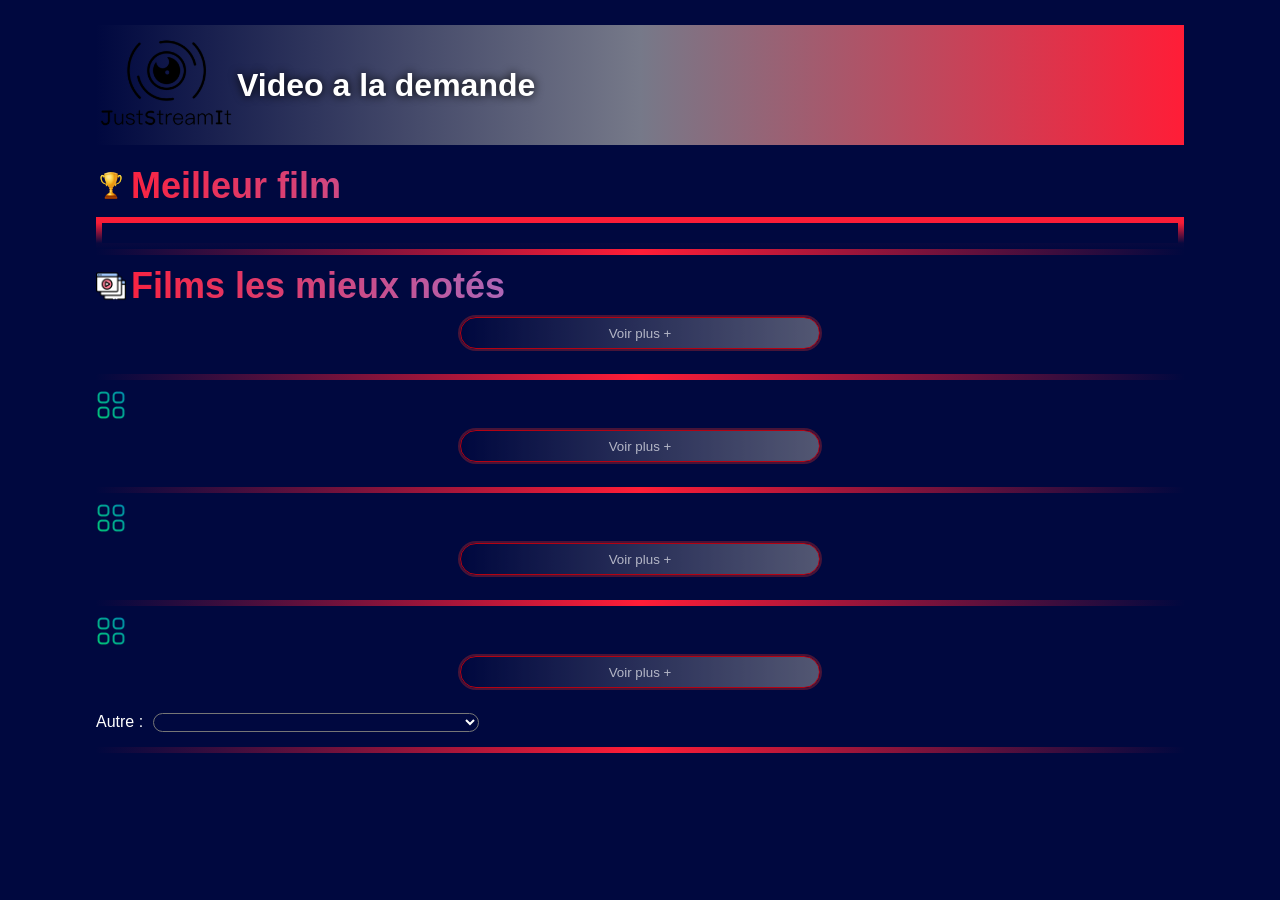
==== commit 495bbb3f: "20_10_2024_02:30 - CSS" ====
--- a/app/templates/home.html
+++ b/app/templates/home.html
@@ -7,8 +7,8 @@
     <title>JusteStreamIt</title>
     <link rel="stylesheet" type="text/css" href="../css/phone.css">
     <link rel="stylesheet" type="text/css" href="../css/tablet.css">
+    <link rel="stylesheet" type="text/css" href="../css/laptop.css">
     <link rel="stylesheet" type="text/css" href="../css/desktop.css">
-    <link rel="stylesheet" type="text/css" href="../css/laptop.css">
     <link rel="stylesheet" type="text/css" href="../css/extra_large.css">
 </head>
 
@@ -48,12 +48,12 @@
                 <h2 id="category3__title"></h2>
                 <div class="category3__cards"></div>
                 <button class="btn-show-more" id="showMoreBtn4">Voir plus +</button>
-                <select id="category-select"></select>
+                <span class="category-span">Autre : <select id="category-select"></select></span>
 
             </section>
         </main>
     </div>
-    <script type="module" src="../js/main.js"></script>
+    <script type="module" src="../js/home/main.js"></script>
 </body>
 
 </html>
--- a/app/css/phone.css
+++ b/app/css/phone.css
@@ -39,6 +39,7 @@
   header a {
     background: None;
     display: flex;
+    height: 120px;
     justify-content: center;
   }
   header img {
@@ -88,10 +89,6 @@
     border-image-slice: 1;
   }
   
-  select {
-    border-radius: 15px;
-    margin-bottom: 15px;
-  }
   /* MEILLEUR FILM ################################################################################################### */
   .best-movie {
     display: flex;
@@ -124,9 +121,7 @@
   .best-movie__card img {
     width: 100%;
     background: none;
-    order: 1;
     transition: all 0.3s ease-in-out;
-    aspect-ratio: 1/1;
     filter: contrast(1.1);
     padding-bottom: 25px;
   }
@@ -134,6 +129,10 @@
     display: flex;
     flex-direction: column;
     order: 2;
+  }
+  .best-movie__details .details {
+    width: 70%;
+    left: 15%;
   }
   .best-movie__card .best-movie__details h2::before {
     display: none;
@@ -195,7 +194,7 @@
     width: 100%;
     aspect-ratio: 1/1;
     filter: contrast(1.1);
-    padding-bottom: 30px;
+    margin-bottom: 30px;
     background: none;
     border: 1px solid;
     border-image: linear-gradient(to bottom, #ff1d37, #00083f) 1;
@@ -205,7 +204,7 @@
     content: "";
     position: absolute;
     top: 12%; /* Place la ligne au milieu verticalement */
-    width: 100%;
+    width: 99.8%;
     height: 40%; /* Épaisseur de la ligne */
     background-color: rgba(0, 0, 0, 0.5); /* Couleur semi-transparente pour la ligne */
 
@@ -256,7 +255,7 @@
     width: 100%;
     aspect-ratio: 1/1;
     filter: contrast(1.1);
-    padding-bottom: 30px;
+    margin-bottom: 30px;
     background: none;
     border: 1px solid;
     border-image: linear-gradient(to bottom, #ff1d37, #00083f) 1;
@@ -266,11 +265,13 @@
     content: "";
     position: absolute;
     top: 12%; /* Place la ligne au milieu verticalement */
-    width: 100%;
+    width: 99.8%;
     height: 40%; /* Épaisseur de la ligne */
     background-color: rgba(0, 0, 0, 0.5); /* Couleur semi-transparente pour la ligne */
   }
-  
+  .category-span {
+    display: none;
+  }
   /* BOUTON DE DETAILS ########################################################################################## */
   .btn-details {
     position: absolute;
@@ -290,19 +291,21 @@
   .btn-details:hover {
     transform: scale(1.05);
     box-shadow: 0 8px 12px rgba(0, 0, 0, 0.2);
-  }
-  
-  
+    cursor: pointer;
+  }
+    
   /* DETAILS DES FILMS ############################################################################################# */
   .details {
     display: flex;
     flex-direction: column;
     position: absolute;
+    width: 100%;
+    top: 10%;
+    padding: 25px;
     border: 1px solid #ddd;
-    border-radius: 10px;
     box-shadow: 0 0 10px rgba(0, 0, 0, 0.2);
-    width: 100%;
     z-index: 2000;
+    overflow: auto;
   }
   
   .details .title-container {
@@ -313,29 +316,55 @@
   }
   
   .details .title-container .close {
-    font-size: 28px;
+    font-size: 18px;
   }
   
   .details .title-container .close:hover {
-    font-size: 32px;
     cursor: pointer;
   }
-  
-  .details h4 {
+  .details span {
+    margin: 3px;
+  }
+  .details span:nth-of-type(1),
+  .details span:nth-of-type(2),
+  .details span:nth-of-type(3),
+  .details span:nth-of-type(4) {
     font-weight: bold;
-    margin-bottom: 10px;
-  }
-  
+    font-size: 18px;
+  }
+  .details .director span:nth-of-type(1) {
+    font-weight: 550;
+  }
+  .details .director span:nth-of-type(2) {
+    font-weight: inherit;
+  }
+  .details .actors span:nth-of-type(2) {
+    font-weight: inherit;
+
+  }
   .details p {
-    margin-bottom: 10px;
-  }
-  
+    width: 100%;
+    margin-bottom: 15px;
+    padding: 0;
+  }
+  .details .director {
+    display: flex;  
+    flex-direction: column;
+    margin-top: 15px;
+    margin-bottom: 15px;
+  }
+  .details .actors span {
+    width: 100%;
+  }
+  .details .actors {
+    display: flex;
+    flex-direction: column;
+    flex-wrap: wrap;
+    margin-top: 15px;
+    margin-bottom: inherit;
+  }
   .details img {
-    width: 80%;
-    object-fit: contain;
-    border-radius: 10px;
-    aspect-ratio: 1/1;
-    filter: contrast(1.1);
+    width: 100%;
   }
   
   .btn-show-more {
@@ -350,4 +379,4 @@
     z-index: 1000;
     opacity: 0.7;
     margin-bottom: 25px;
-  }
+  }
--- a/app/css/tablet.css
+++ b/app/css/tablet.css
@@ -4,18 +4,28 @@
     
 /* TABLET */
 @media(min-width: 768px) {
-.container {
-    width: 65%;
-}
+    .container {
+        width: 75%;
+        margin: 0 auto;
+      }
 h2 {
     display: flex;
     justify-content: flex-start;
     padding-left: inherit;
+    width: 59%;
 }
+
 h3 {
     padding-left: 15px;
     padding-right: 15px;
 }
+
+.best-movie h2::before,
+.best-movies h2::before,
+.category h2::before {
+    margin-right: 5px;
+}
+
     /* HEADER */
     header h1{
         display: flex;
@@ -25,25 +35,25 @@
         
     }
     /* MEILLEUR FILM */
+    .best-movie {
+        align-items: inherit;
+    }
     .best-movie__card {
         display: flex;
         flex-direction: row;
     }
-    .best-movie__card img {
-        aspect-ratio: inherit;
-    }
     .best-movie__details h2 {
         padding-left: 10px;
     }
-    .best-movie__details .details {
-        width: 50%;
+    /* MEILLEUR FILMS */
+    .best-movies {
+        align-items: inherit;
     }
-    /* MEILLEUR FILMS */
     .best-movies__card {
         width: 50%;
     }
     .best-movies__card::after {
-        width: 93%;
+        width: 93.5%;
     }
     .best-movies__card:nth-child(1),
     .best-movies__card:nth-child(3) {
@@ -64,16 +74,18 @@
     .best-movies__card:nth-child(1) button,
     .best-movies__card:nth-child(3) button,
     .best-movies__card:nth-child(5) button {
-
         left: 53%;
     }
 
     /* CATEGORY */
+    .category {
+        align-items: inherit;
+    }
     .category__card {
         width: 50%;
     }
     .category__card::after {
-        width: 93%;
+        width: 93.5%;
     }
     .category__card:nth-child(1),
     .category__card:nth-child(3) {
@@ -96,4 +108,13 @@
     .category__card:nth-child(5) button {
         left: 53%;
     }
+    .category-span {
+        display: inline;
+    }
+        .category-span select {
+            width: 30%;
+            margin: 0px 5px 15px;
+            border-radius: 15px;
+          }
 }
+
--- a/app/css/laptop.css
+++ b/app/css/laptop.css
@@ -6,8 +6,9 @@
 @media(min-width: 1024px) {
     /* DESKTOP */
     .container {
-        width: 90%;
-    }
+        width: 80%;
+        margin: 0 auto;
+      }
     .best-movies__card h3:nth-child() {
         padding-left: 100px;
     }
@@ -32,13 +33,14 @@
             width: 33.33%;
         }
         .best-movies__card img {
-            height: 350px;
+            height: 250px;
         }
+
         .best-movies__card.hidden {
             display: flex;
         }
         .best-movies__card::after {
-            width: 95%;
+            width: 93%;
         }
         .best-movies__card:nth-child(2) h3,
         .best-movies__card:nth-child(5) h3 {
@@ -46,9 +48,6 @@
         }
         .best-movies__card:nth-child(2) {
             padding-right: 18px;
-        }
-        .best-movies__card:nth-child(2)::after {
-            width: 90.4%;
         }
         .best-movies__card:nth-child(3) {
             padding-left: 18px;
@@ -61,8 +60,9 @@
         .best-movies__card:nth-child(5) {
             padding-left: 18px;
         }
+        .best-movies__card:nth-child(2)::after,
         .best-movies__card:nth-child(5)::after {
-            width: 90.4%;
+            width: 86.6%;
         }
         .best-movies__card:nth-child(1) button, 
         .best-movies__card:nth-child(5) button {
@@ -79,7 +79,7 @@
             width: 33.33%;
         }
         .category__card img {
-            height: 350px;
+            height: 250px;
             }
         .category__card.hidden {
             display: flex;
@@ -94,9 +94,6 @@
         .category__card:nth-child(2) {
             padding-right: 18px;
         }
-        .category__card:nth-child(2)::after {
-            width: 90.4%;
-        }
         .category__card:nth-child(3) {
             padding-left: 18px;
             padding-right: inherit;
@@ -108,8 +105,9 @@
         .category__card:nth-child(5) {
             padding-left: 18px;
         }
+        .category__card:nth-child(2)::after,
         .category__card:nth-child(5)::after {
-            width: 90.4%;
+            width: 86.6%;
         }
         .category__card:nth-child(1) button, 
         .category__card:nth-child(5) button {
--- a/app/css/desktop.css
+++ b/app/css/desktop.css
@@ -4,9 +4,17 @@
     
 /* DESKTOP */
 @media(min-width: 1280px) {
+
 /* DESKTOP */
 .container {
-    width: 90%;
+    width: 85%;
+    margin: 0 auto;
+  }
+h2 {
+    font-size: 36px;
+}
+h3 {
+    font-size: 28px;
 }
 .best-movies__card h3:nth-child() {
     padding-left: 100px;
@@ -17,28 +25,44 @@
         flex-direction: row;
         width: 100%;
     }
+    .best-movie .details .title-container h2 {
+        padding: inherit
+    }
+
     .best-movie__card h2 {
         padding-left: 10px;
     }
-    .best-movie__card img {
-        aspect-ratio: inherit;
-        width: 30%
+    .best-movie__details .details {
+        width: 778px;
+        height: 939px;
+        left: 35%;
+        padding: 30px;
+        padding-top: 50px;
     }
-    .best-movie__details .details {
-        width: 50%;
+    .best-movie__details .details img {
+        position: absolute;
+        width: 227px;
+        height: 334px;
+        left: 60%;
     }
+    .best-movie__details .details .director {
+        margin-top: 50px;
+        margin-bottom: 70px;
+    }
+
+
     /* MEILLEUR FILMS */
     .best-movies__card {
         width: 33.33%;
     }
     .best-movies__card img {
-        height: 350px;
+        height: 300px;
     }
     .best-movies__card.hidden {
         display: flex;
     }
     .best-movies__card::after {
-        width: 95%;
+        width: 94.8%;
     }
     .best-movies__card:nth-child(2) h3,
     .best-movies__card:nth-child(5) h3 {
@@ -46,9 +70,6 @@
     }
     .best-movies__card:nth-child(2) {
         padding-right: 18px;
-    }
-    .best-movies__card:nth-child(2)::after {
-        width: 90.4%;
     }
     .best-movies__card:nth-child(3) {
         padding-left: 18px;
@@ -61,8 +82,9 @@
     .best-movies__card:nth-child(5) {
         padding-left: 18px;
     }
+    .best-movies__card:nth-child(2)::after,
     .best-movies__card:nth-child(5)::after {
-        width: 90.4%;
+        width: 89.9%;
     }
     .best-movies__card:nth-child(1) button, 
     .best-movies__card:nth-child(5) button {
@@ -77,15 +99,12 @@
 
     .category__card {
         width: 33.33%;
-    }
-    .category__card img {
-        height: 350px;
-        }
+    }  
     .category__card.hidden {
         display: flex;
     }
     .category__card::after {
-        width: 95%;
+        width: 94.8%;
         }
     .category__card:nth-child(2) h3,
     .category__card:nth-child(5) h3 {
@@ -93,9 +112,6 @@
     }
     .category__card:nth-child(2) {
         padding-right: 18px;
-    }
-    .category__card:nth-child(2)::after {
-        width: 90.4%;
     }
     .category__card:nth-child(3) {
         padding-left: 18px;
@@ -108,8 +124,9 @@
     .category__card:nth-child(5) {
         padding-left: 18px;
     }
+    .category__card:nth-child(2)::after,
     .category__card:nth-child(5)::after {
-        width: 90.4%;
+        width: 89.9%;
     }
     .category__card:nth-child(1) button, 
     .category__card:nth-child(5) button {
--- a/app/css/extra_large.css
+++ b/app/css/extra_large.css
@@ -2,12 +2,10 @@
 /* ################################################## MEDIUM.CSS #################################################### */
 /* ################################################################################################################# */
     
-/* DESKTOP - 4K++ */
+/* DESKTOP + */
 @media(min-width: 1440px) {
 /* DESKTOP */
-.container {
-    width: 90%;
-}
+
     /* HEADER */
     header {
         height: 100px;
@@ -15,8 +13,43 @@
     header a {
         height: 100px;
     }
+    .best-movies__card img {
+        height: 400px;
+    }
+    .category__card img {
+        height: 400px;
+    }
+}
 
+/* DESKTOP + 4K++ */
+@media (min-width: 1920px) {
+    .container {
+        max-width: 1440px;
+    }
+    .best-movies__card::after {
+        width: 96.5%;
+    }
     .best-movies__card:nth-child(2)::after {
-        width: 50%; /* Appliquer à la deuxième carte */
+        width: 93.1%;
     }
-}     
+    .best-movies__card:nth-child(5)::after {
+        width: 93.1%;
+    }
+    .best-movies__card img {
+        height: 570px;
+    }
+
+    .category__card::after {
+        width: 96.5%;
+    }
+    .category__card:nth-child(2)::after {
+        width: 93.1%;
+        }
+    .category__card:nth-child(5)::after {
+        width: 93.1%;
+    }
+    .category__card img {
+        height: 570px;
+    }
+
+  }
